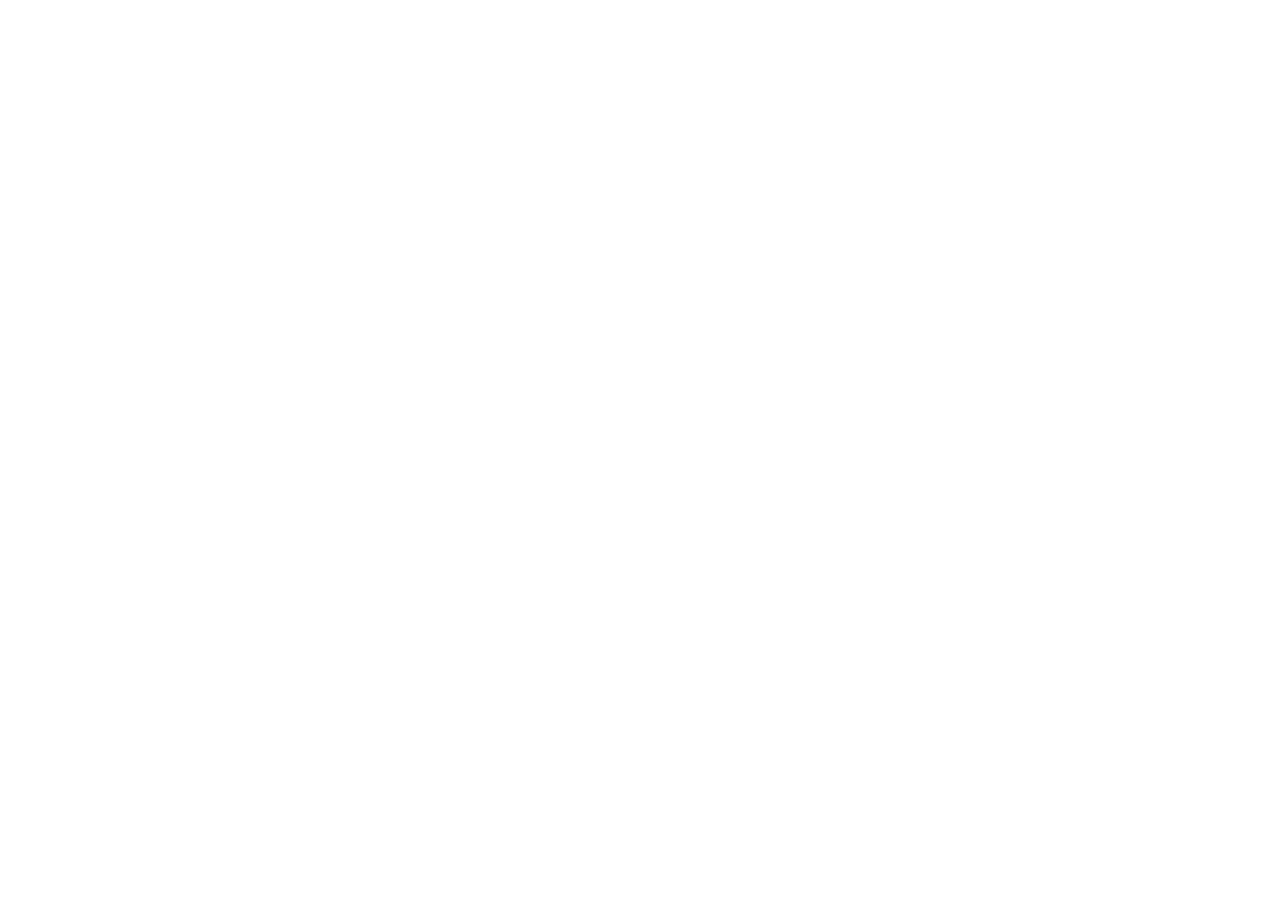
==== index.html @ 8f51c246 "initial commit" ====
<html lang="en">
<head>
    <meta charset="UTF-8">
    <meta http-equiv="X-UA-Compatible" content="IE=edge">
    <meta name="viewport" content="width=device-width, initial-scale=1.0">
    <link rel="stylesheet" href="./assets/styles.css">

    <style>
        *, *::after, *::before {
            box-sizing: border-box;
        }
        html, body {
            margin: 0;
            padding: 0;
            overflow-x: none;
            height: 100%;
        }
    </style>

    <title>21 Days, 21 Vanilla Web Apps</title>
</head>
<body>
    <ul>
        <!-- <li><a href="01 - Eisenhower Decision Matrix/index.html">01. Eisenhower Decision Matrix</a></li>
        <li><a href="02 - Countdown Timer/index.html">02. Countdown Timer</a></li>
        <li><a href="03 - ToDo List/index.html">03. ToDo List</a></li>
        <li><a href="04 - Date Distance Calculator/index.html">04. Date Distance Calculator</a></li>
        <li><a href="05 - Motivational Quotes/index.html">05. Motivational Quotes</a></li>
        <li><a href="06 - Hex Clock/index.html">06. Hex Clock</a></li>
        <li><a href="07 - Ninja Name/index.html">07. Ninja Name</a></li>
        <li><a href="08 - Rot13 Converter/index.html">08. Rot-13</a></li>
        <li><a href="09 - Stopwatch/index.html">09. Stopwatch</a></li>
        <li><a href="10 - Rock Paper Scissors/index.html">10. Rock, Paper, Scissors</a></li>
        <li><a href="11 - Percentage Calculator/index.html">11. Percentage Calculator</a></li>
        <li><a href="12 - Web Notepad/index.html">12. Web Notepad</a></li>
        <li><a href="13 - Text Patterns/index.html">13. Text Patterns</a></li>
        <li><a href="14 - Expense Tracker/index.html">14. Expense Tracker</a></li> -->
    </ul>
</body>
</html>
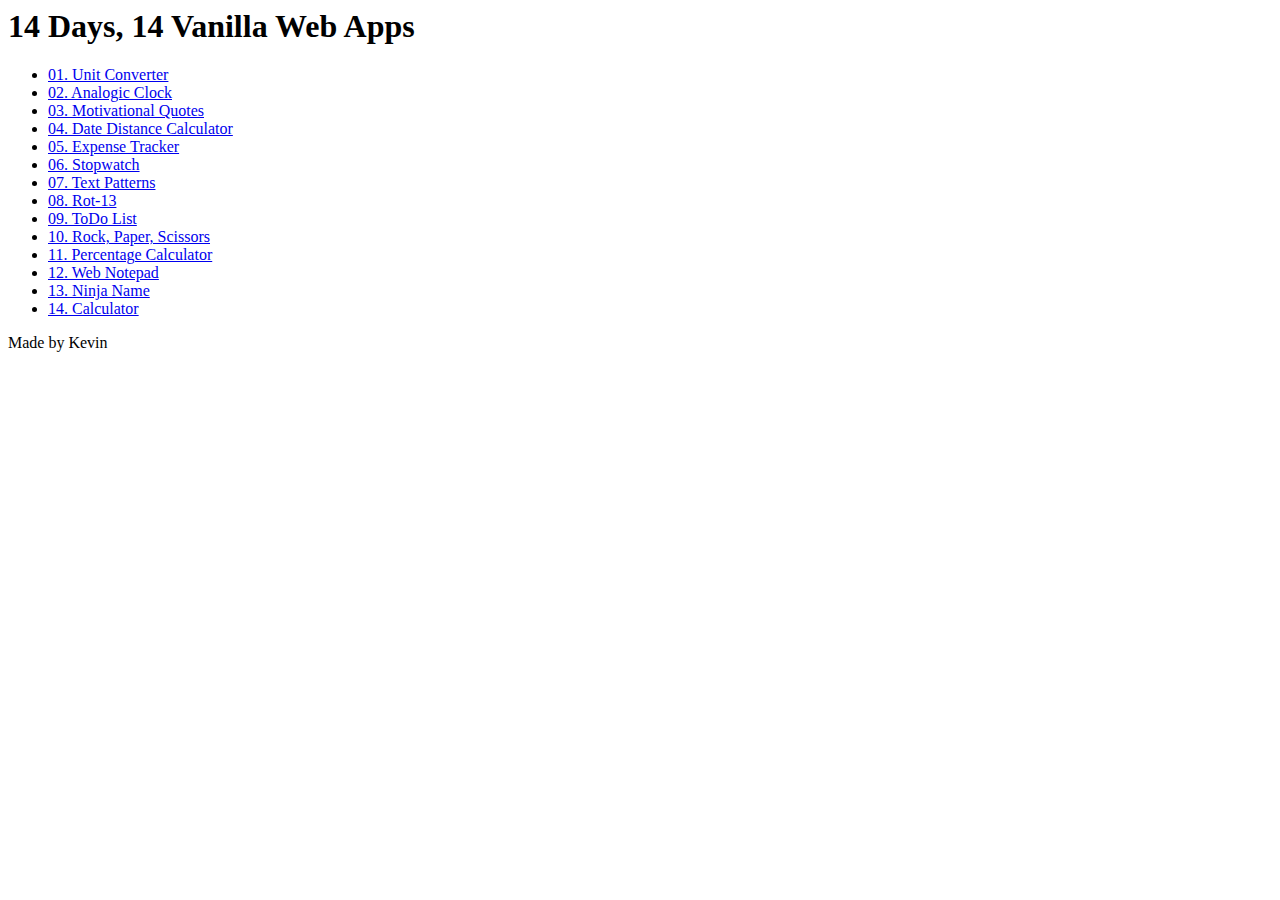
==== commit 743f6059: "favico to icons8" ====
--- a/index.html
+++ b/index.html
@@ -1,40 +1,40 @@
 <html lang="en">
+
 <head>
+    <title>14 Days, 14 Vanilla Web Apps</title>
     <meta charset="UTF-8">
     <meta http-equiv="X-UA-Compatible" content="IE=edge">
     <meta name="viewport" content="width=device-width, initial-scale=1.0">
-    <link rel="stylesheet" href="./assets/styles.css">
+    <meta name="description" content="Icons provided by Icons8">
+    <link rel="icon" href="./assets/icons/icons8-javascript-48.png" type="image/png">
+    <link rel="stylesheet" href="./assets/css/styles.css">
+</head>
 
-    <style>
-        *, *::after, *::before {
-            box-sizing: border-box;
-        }
-        html, body {
-            margin: 0;
-            padding: 0;
-            overflow-x: none;
-            height: 100%;
-        }
-    </style>
+<body>
+    <header>
+        <h1>14 Days, 14 Vanilla Web Apps</h1>
+        <main class="container">
+            <ul>
+                <li><a href="01 - Unit Converter/index.html">01. Unit Converter</a></li>
+                <li><a href="02 - Analogic Clock/index.html">02. Analogic Clock</a></li>
+                <li><a href="03 - Motivational Quotes/index.html">03. Motivational Quotes</a></li>
+                <li><a href="04 - Date Distance Calculator/index.html">04. Date Distance Calculator</a></li>
+                <li><a href="05 - Expense Tracker/index.html">05. Expense Tracker</a></li>
+                <li><a href="06 - Stopwatch/index.html">06. Stopwatch</a></li>
+                <li><a href="07 - Text Patterns/index.html">07. Text Patterns</a></li>
+                <li><a href="08 - Rot13 Converter/index.html">08. Rot-13</a></li>
+                <li><a href="09 - ToDo List/index.html">09. ToDo List</a></li>
+                <li><a href="10 - Rock Paper Scissors/index.html">10. Rock, Paper, Scissors</a></li>
+                <li><a href="11 - Percentage Calculator/index.html">11. Percentage Calculator</a></li>
+                <li><a href="12 - Web Notepad/index.html">12. Web Notepad</a></li>
+                <li><a href="13 - Ninja Name/index.html">13. Ninja Name</a></li>
+                <li><a href="14 - Calculator/index.html">14. Calculator</a></li>
+            </ul>
+        </main>
 
-    <title>21 Days, 21 Vanilla Web Apps</title>
-</head>
-<body>
-    <ul>
-        <!-- <li><a href="01 - Eisenhower Decision Matrix/index.html">01. Eisenhower Decision Matrix</a></li>
-        <li><a href="02 - Countdown Timer/index.html">02. Countdown Timer</a></li>
-        <li><a href="03 - ToDo List/index.html">03. ToDo List</a></li>
-        <li><a href="04 - Date Distance Calculator/index.html">04. Date Distance Calculator</a></li>
-        <li><a href="05 - Motivational Quotes/index.html">05. Motivational Quotes</a></li>
-        <li><a href="06 - Hex Clock/index.html">06. Hex Clock</a></li>
-        <li><a href="07 - Ninja Name/index.html">07. Ninja Name</a></li>
-        <li><a href="08 - Rot13 Converter/index.html">08. Rot-13</a></li>
-        <li><a href="09 - Stopwatch/index.html">09. Stopwatch</a></li>
-        <li><a href="10 - Rock Paper Scissors/index.html">10. Rock, Paper, Scissors</a></li>
-        <li><a href="11 - Percentage Calculator/index.html">11. Percentage Calculator</a></li>
-        <li><a href="12 - Web Notepad/index.html">12. Web Notepad</a></li>
-        <li><a href="13 - Text Patterns/index.html">13. Text Patterns</a></li>
-        <li><a href="14 - Expense Tracker/index.html">14. Expense Tracker</a></li> -->
-    </ul>
+        <footer class="container">
+            <p>Made by Kevin</p>
+        </footer>
 </body>
+
 </html>